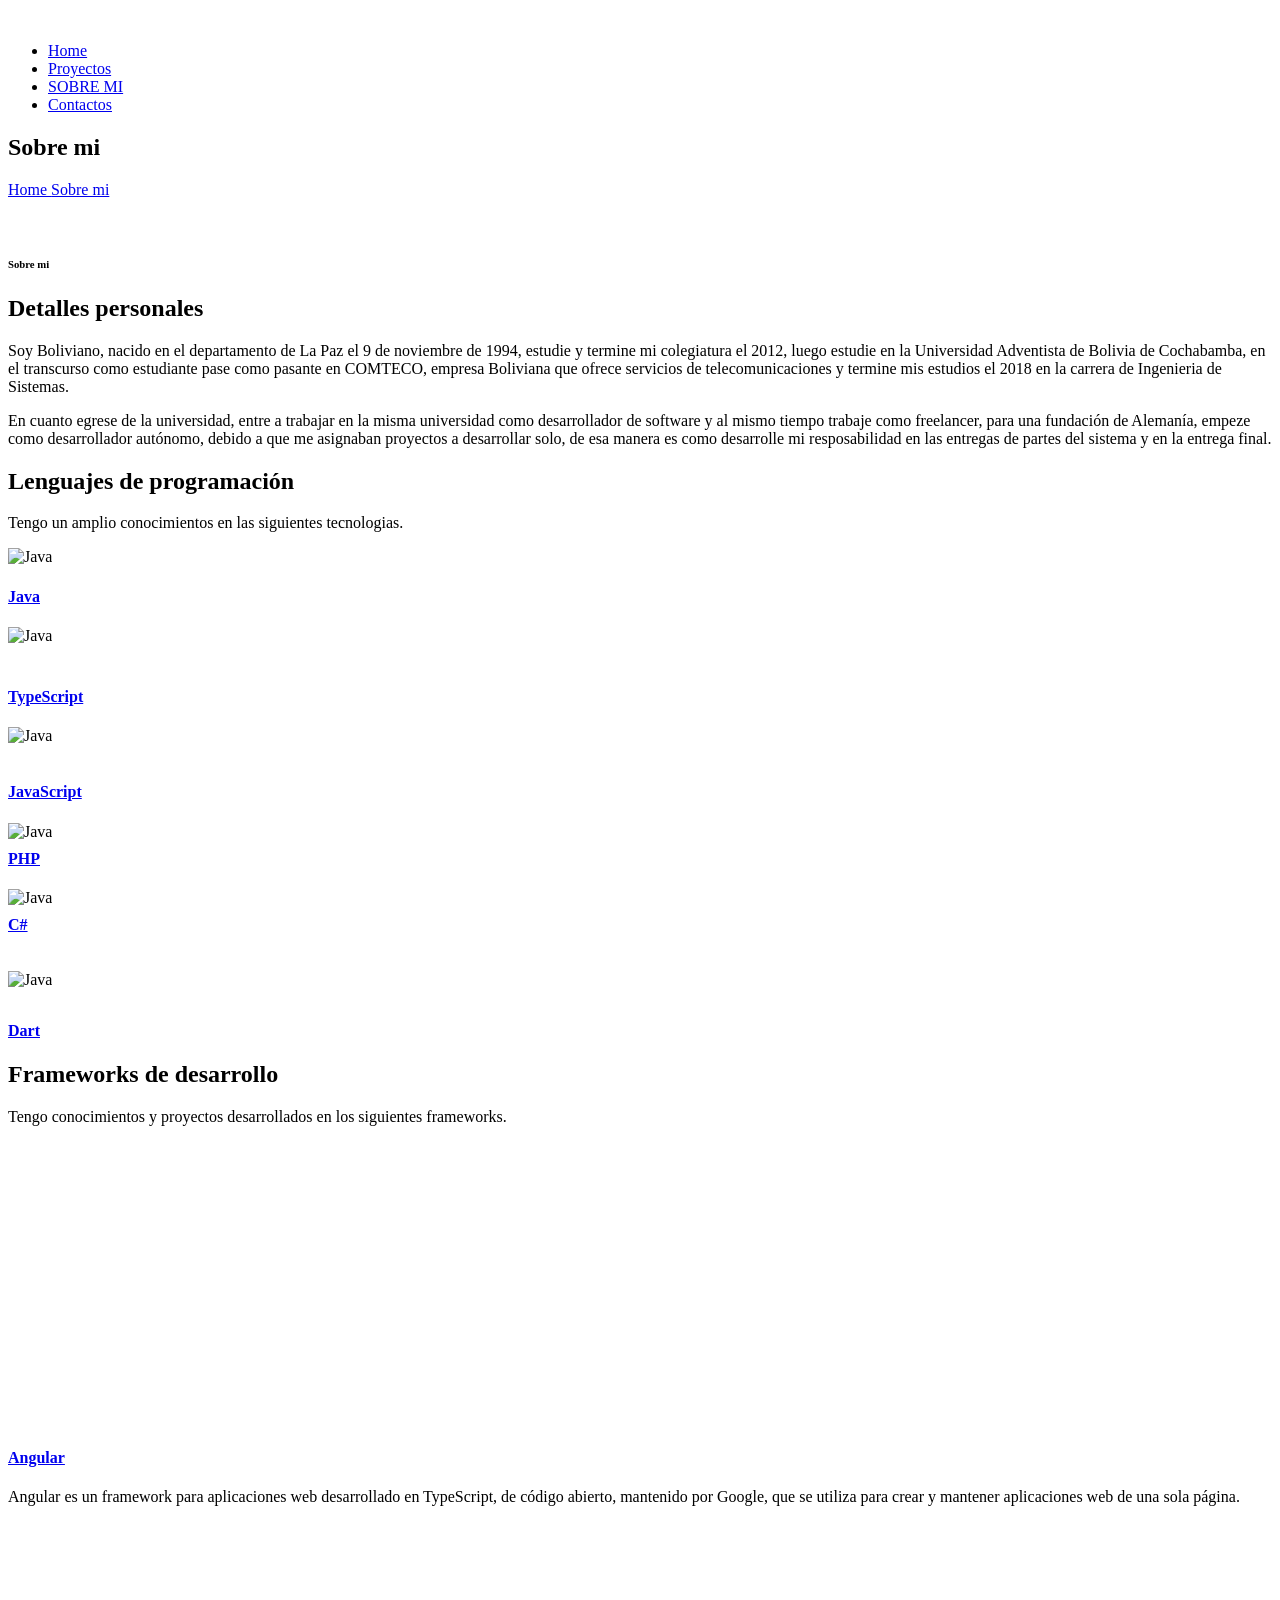
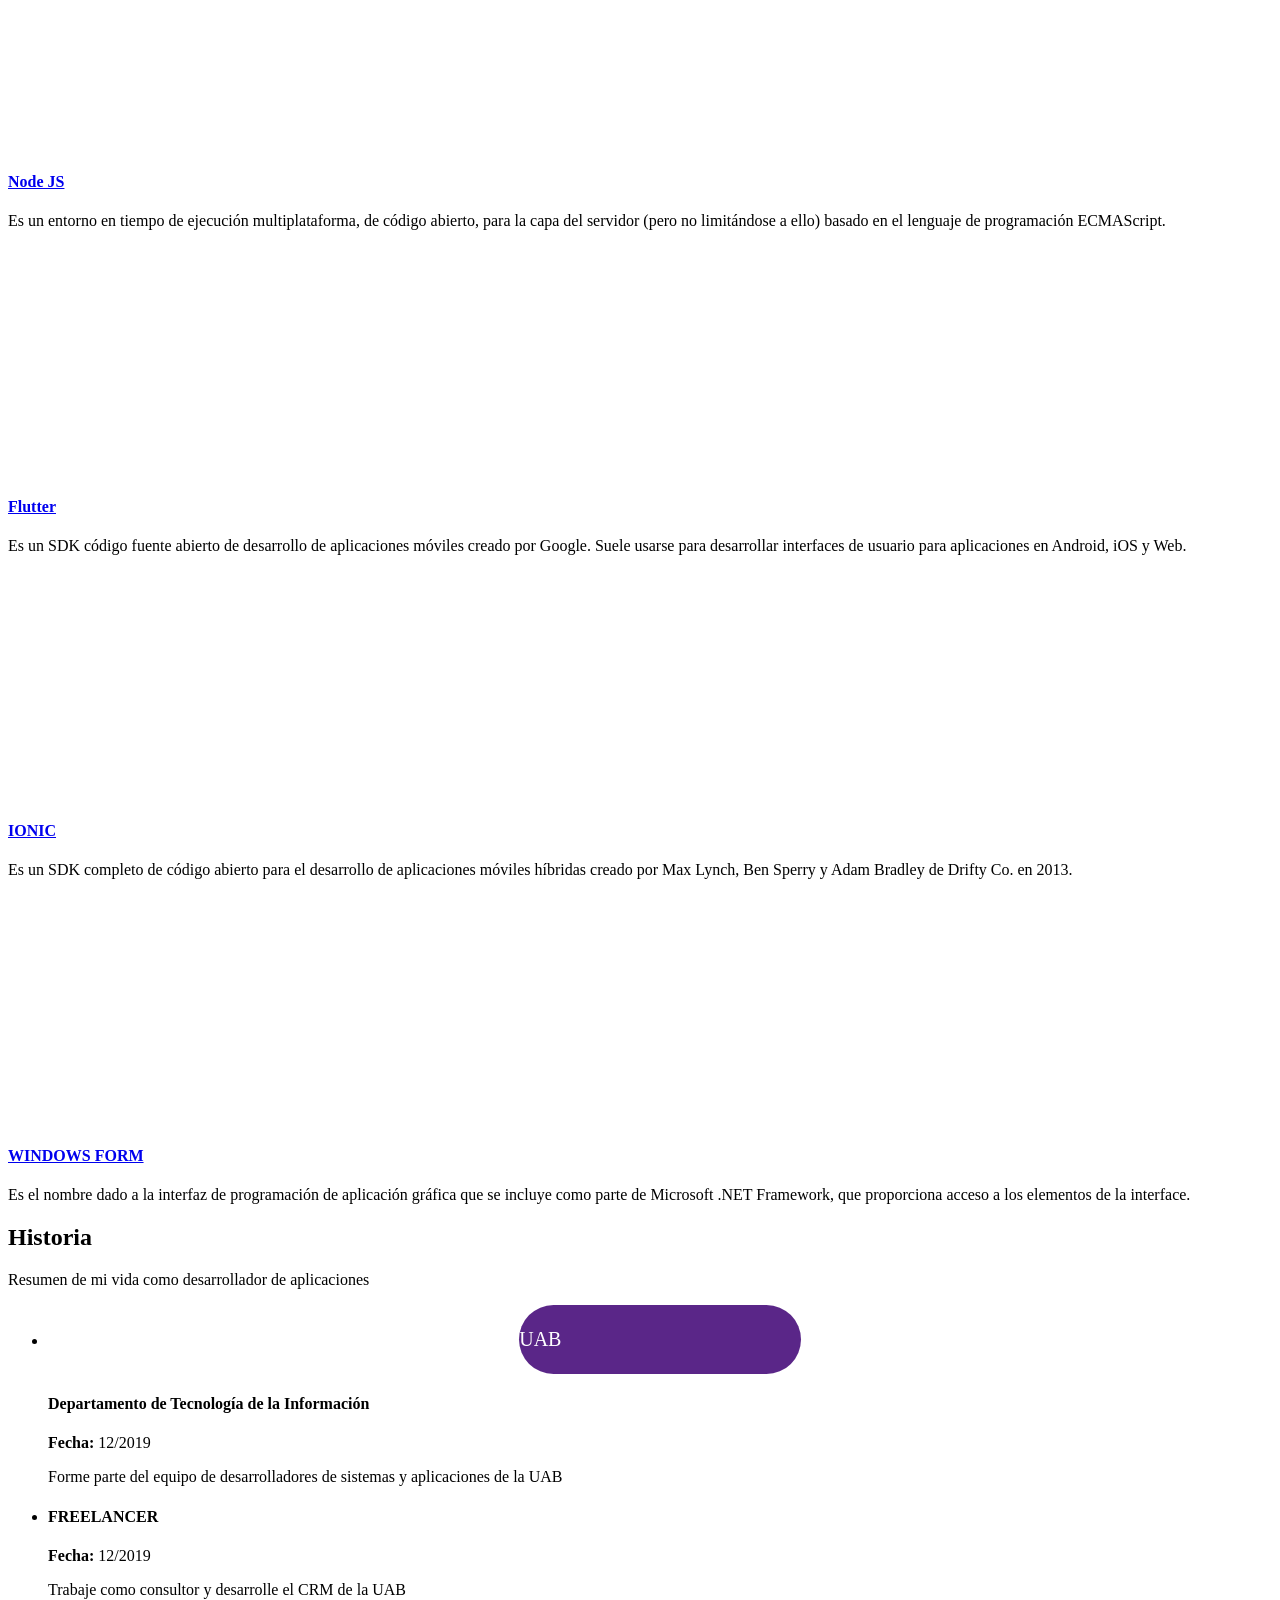
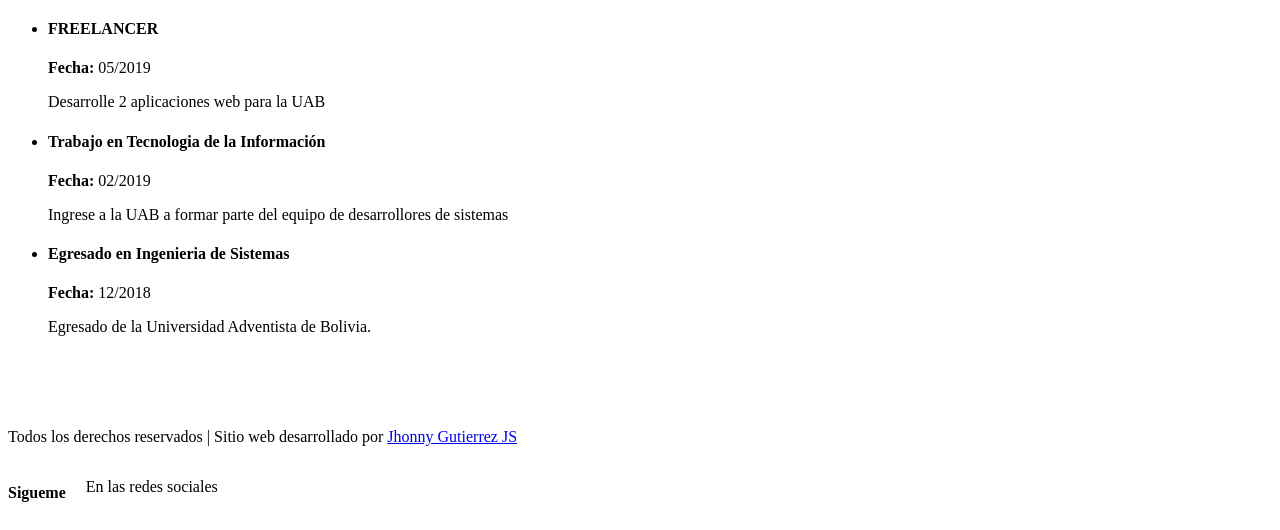
==== about.html @ 87993f20 "Update about.html" ====
<!DOCTYPE html>
	<html lang="zxx" class="no-js">
	<head>
		<!-- Mobile Specific Meta -->
		<meta name="viewport" content="width=device-width, initial-scale=1, shrink-to-fit=no">
		<!-- Favicon-->
		<link rel="shortcut icon" href="img/fav.png">
		<!-- Author Meta -->
		<meta name="author" content="colorlib">
		<!-- Meta Description -->
		<meta name="description" content="">
		<!-- Meta Keyword -->
		<meta name="keywords" content="">
		<!-- meta character set -->
		<meta charset="UTF-8">
		<!-- Site Title -->
		<title>Mi Perfil</title>
		<link rel="shortcut icon" type="image/x-icon" href="favicon.ico">

		<link href="https://fonts.googleapis.com/css?family=Poppins:100,200,400,300,500,600,700" rel="stylesheet"> 
			<!--
			CSS
			============================================= -->
			<link rel="stylesheet" href="css/linearicons.css">
			<link rel="stylesheet" href="css/font-awesome.min.css">
			<link rel="stylesheet" href="css/bootstrap.css">
			<link rel="stylesheet" href="css/magnific-popup.css">
			<link rel="stylesheet" href="css/jquery-ui.css">				
			<link rel="stylesheet" href="css/nice-select.css">							
			<link rel="stylesheet" href="css/animate.min.css">
			<link rel="stylesheet" href="css/owl.carousel.css">					
			<link rel="stylesheet" href="css/main.css">
		</head>
		<body>	
		  <header id="header">
		    <div class="container main-menu">
		    	<div class="row align-items-center justify-content-between d-flex">
			      <div id="logo">
			        <a href="index.html"><img src="img/logo2copia.png" alt="" title="" /></a>
			      </div>
				  <nav id="nav-menu-container">
			        <ul class="nav-menu">
			          <li><a href="index.html">Home</a></li>
					  <li><a href="portfolio.html">Proyectos</a></li>
					  <li><a href="about.html">SOBRE MI</a></li>				          					          		          
			          <li><a href="contact.html">Contactos</a></li>
			        </ul>
			      </nav><!-- #nav-menu-container -->	    		
		    	</div>
		    </div>
		  </header><!-- #header -->
			  
			<!-- start banner Area -->
			<section class="about-banner">
				<div class="container">				
					<div class="row d-flex align-items-center justify-content-center">
						<div class="about-content col-lg-12">
							<h1 class="text-white">
								Sobre mi				
							</h1>	
							<p class="text-white link-nav"><a href="index.html">Home </a>  <span class="lnr lnr-arrow-right"></span>  <a href="about.html"> Sobre mi</a></p>
						</div>	
					</div>
				</div>
			</section>
			<!-- End banner Area -->	

			<!-- Start home-about Area -->
			<section class="home-about-area section-gap">
				<div class="container">
					<div class="row align-items-center justify-content-between">
						<div class="col-lg-6 col-md-6 home-about-left">
							<img class="img-fluid" src="img/perfil2.png" alt="">
						</div>
						<div class="col-lg-5 col-md-6 home-about-right">
							<h6>Sobre mi</h6>
							<h1 class="text-uppercase">Detalles personales</h1>
							<p>
								Soy Boliviano, nacido en el departamento de La Paz el 9 de noviembre de 1994, estudie y termine mi colegiatura el 2012, luego estudie
								en la Universidad Adventista de Bolivia de Cochabamba, en el transcurso como estudiante pase como pasante en COMTECO, empresa
								Boliviana que ofrece servicios de telecomunicaciones y termine mis estudios el 2018 en la carrera de Ingenieria de Sistemas.
							</p>
						</div>
						<div class="col-lg-12 pt-60">
							<p>
								En cuanto egrese de la universidad, entre a trabajar en la misma universidad como desarrollador de software y al mismo 
								tiempo trabaje como freelancer, para una fundación de Alemanía, empeze como desarrollador autónomo, debido a que me asignaban 
								proyectos a desarrollar solo, de esa manera es como desarrolle mi resposabilidad en las entregas de partes del sistema y en la
								entrega final.
							</p>								
						</div>
					</div>				
				</div>	
			</section>
			<!-- End home-about Area -->	
			<section class="recent-blog-area section-gap">
				<div class="container">
					<div class="row d-flex justify-content-center">
						<div class="menu-content  col-lg-7">
							<div class="title text-center">
								<h1 class="mb-10">Lenguajes de programación</h1>
								<p>Tengo un amplio conocimientos en las siguientes tecnologias.</p>
							</div>
						</div>
					</div>						
					<div class="row">
						<div class="col-lg-2 col-md-6">
							<div class="single-services">
								<img class="icon-svg" src="fonts/java-brands.svg" alt="Java">								
								<a href="#"><h4>Java</h4></a>
							</div>
						</div>
						<div class="col-lg-2 col-md-6">
							<div class="single-services">
								<img class="icon-svg" src="fonts/typeScript.svg" alt="Java">
								<a href="#"><h4 style="margin-top: 43px;">TypeScript</h4></a>
							</div>
						</div>
						<div class="col-lg-2 col-md-6">
							<div class="single-services">
								<img class="icon-svg" src="fonts/js-brands.svg" alt="Java">
								<a href="#"><h4 style="margin-top: 38px;">JavaScript</h4></a>
							</div>	
						</div>
						<div class="col-lg-2 col-md-6">
							<div class="single-services">
								<img class="icon-svg" style="width: 60px;" src="fonts/php.svg" alt="Java">								
								<a href="#"><h4 style="margin-top: 9px;">PHP</h4></a>
							</div>
						</div>
						<div class="col-lg-2 col-md-6">
							<div class="single-services">
								<img class="icon-svg" style="width: 60px;" src="fonts/c-sharp.svg" alt="Java">	
								<a href="#"><h4 style="margin-top: 9px;">C#</h4></a>
							</div>
						</div>
						<div class="col-lg-2 col-md-6">
							<div class="single-services">
								<img class="icon-svg" style="width: 80px;padding-top: 16px;" src="fonts/dart.svg" alt="Java">	
								<a href="#"><h4 style="margin-top: 33px;">Dart</h4></a>
							</div>				
						</div>														
					</div>
				</div>	
			</section>
			<section class="services-area section-gap" >
				<div class="container">
					<div class="row d-flex justify-content-center" style="padding-bottom: 55px;">
						<div class="menu-content  col-lg-7">
							<div class="title text-center">
								<h1 class="mb-10">Frameworks de desarrollo</h1>
								<p>Tengo conocimientos y proyectos desarrollados en los siguientes frameworks.</p>
							</div>
						</div>
					</div>
					<div class="row">	
						<div class="single-recent-blog col-lg-4 col-md-4">
							<div class="thumb" style="width: 200px; margin: auto; height: 230px;">
								<img class="f-img img-fluid mx-auto" src="img/framework/angular.png" alt="">	
							</div>						
							<a href="#">
								<h4>Angular</h4>
							</a>
							<p style="text-align: justify">
								Angular es un framework para aplicaciones web desarrollado en TypeScript, de código abierto, mantenido por Google, que se utiliza para crear y mantener aplicaciones web de una sola página.
							</p>
						</div>
						<div class="single-recent-blog col-lg-4 col-md-4">
							<div class="thumb" style="width: 200px; margin: auto; height: 230px;">
								<img class="f-img img-fluid mx-auto" src="img/framework/nodeJS.png" alt="">	
							</div>							
							<a href="#">
								<h4>Node JS</h4>
							</a>
							<p style="text-align: justify">
								Es un entorno en tiempo de ejecución multiplataforma, de código abierto, para la capa del servidor (pero no limitándose a ello) basado en el lenguaje de programación ECMAScript.
							</p>
						</div>
						<div class="single-recent-blog col-lg-4 col-md-4">
							<div class="thumb" style="height: 230px; margin: auto; width: 370px;">
								<img class="f-img img-fluid mx-auto" src="img/framework/flutter.png" alt="">	
							</div>							
							<a href="#">
								<h4>Flutter</h4>
							</a>
							<p style="text-align: justify">
								Es un SDK código fuente abierto de desarrollo de aplicaciones móviles creado por Google. Suele usarse para desarrollar interfaces de usuario para aplicaciones en Android, iOS y Web.
							</p>
						</div>												
						<div class="single-recent-blog col-lg-4 col-md-4">
							<div class="thumb" style="width: 200px; margin: auto; height: 230px;">
								<img class="f-img img-fluid mx-auto" src="img/framework/ionic.png" alt="">	
							</div>						
							<a href="#">
								<h4>IONIC</h4>
							</a>
							<p style="text-align: justify">
								Es un SDK completo de código abierto para el desarrollo de aplicaciones móviles híbridas creado por Max Lynch, Ben Sperry y Adam Bradley de Drifty Co. en 2013.
							</p>
						</div>
						<div class="single-recent-blog col-lg-4 col-md-4">
							<div class="thumb" style="margin: auto; height: 230px;">
								<img class="f-img img-fluid mx-auto" src="img/framework/visual-studio.png" alt="">	
							</div>						
							<a href="#">
								<h4>WINDOWS FORM</h4>
							</a>
							<p style="text-align: justify">
								Es el nombre dado a la interfaz de programación de aplicación gráfica que se incluye como parte de Microsoft .NET Framework, que proporciona acceso a los elementos de la interface.
							</p>
						</div>				
												
					</div>
				</div>	
			</section>
			<!-- Start timeline Area -->
			<section class="timeline pb-120">
            <div class="text-center">
                <div class="menu-content pb-70">
                    <div class="title text-center">
                        <h1 class="mb-10">Historia</h1>
                        <p>Resumen de mi vida como desarrollador de aplicaciones</p>
                    </div>
                </div>
            </div>				
			  <ul>
			    <li>
			      <div class="content">
					  <div style="width: 23%; margin: 5px auto; background-color: #3e0074d9; padding: 23px 0; border-radius: 50px;">
						<p style="color: white; font-weight: 400; font-size: 20px; margin: auto;">UAB</p>
					</div>
			        <h4>
			          <time>Departamento de Tecnología de la Información</time>
					</h4>
					<p><b>Fecha:</b> 12/2019</p>
			        <p>Forme parte del equipo de desarrolladores de sistemas y aplicaciones de la UAB</p>
			      </div>
			    </li>
			    <li>
			      <div class="content">
			        <h4>
			          <time>FREELANCER</time>
			        </h4>
			        <p><b>Fecha:</b> 12/2019</p>
			        <p>Trabaje como consultor y desarrolle el CRM de la UAB</p>
			      </div>
			    </li>
			    <li>
			      <div class="content">
			        <h4>
			          <time>FREELANCER</time>
					</h4>
					<p><b>Fecha:</b> 05/2019</p>
			        <p>Desarrolle 2 aplicaciones web para la UAB</p>
			      </div>
				</li>
				<li>
					<div class="content">
					  <h4>
						<time>Trabajo en Tecnologia de la Información</time>
					  </h4>
					  <p><b>Fecha:</b> 02/2019</p>
					  <p>Ingrese a la UAB a formar parte del equipo de desarrollores de sistemas</p>
					</div>
				</li>
			    <li>
			      <div class="content">
			        <h4>
			          <time>Egresado en Ingenieria de Sistemas</time>
			        </h4>
			        <p><b>Fecha:</b> 12/2018</p>
			        <p>Egresado de la Universidad Adventista de Bolivia.</p>
			      </div>
				</li>
			  </ul>
			</section>		

			<!-- End timeline Area -->			

            <!-- start footer Area -->
            <footer class="footer-area section-gap" style="padding: 60px 0;">
                <div class="container">
                    <div class="row">
                        <div class="col-lg-6 col-md-6 col-sm-6">
                            <div class="single-footer-widget">
                                
                                <p class="footer-text"><!-- Link back to Colorlib can't be removed. Template is licensed under CC BY 3.0. -->
 Todos los derechos reservados | Sitio web desarrollado <i class="fa fa-heart-o" aria-hidden="true"></i> por <a href="https://colorlib.com" target="_blank">Jhonny Gutierrez JS</a>
<!-- Link back to Colorlib can't be removed. Template is licensed under CC BY 3.0. --></p>
                            </div>
                        </div>
                        <div class="col-lg-6 col-md-6 col-sm-6 social-widget">
                            <div class="single-footer-widget">
                                <h4 style="float: left; margin-right: 20px;">Sigueme</h4>
                                <p  style="float: left; margin-right: 20px;">En las redes sociales</p>
                                <div class="footer-social d-flex align-items-center"  style="float: left; margin-right: 20px;">
                                    <a href="https://www.facebook.com/JhonnnySann" target="_blank"><i class="fa fa-facebook"></i></a>
                                    <a href="#"><i class="fa fa-google"></i></a>
                                    <a href="https://www.linkedin.com/in/jhonny-gutierrez-villca-5309ab155" target="_blank"><i class="fa fa-linkedin"></i></a>
                                    <a href="https://api.whatsapp.com/send?phone=+59160717057&text=%22Hola%20Jhonny,%20me%20gustaria%20poder%20conversar%20contigo...%22" target="_blank"><i class="fa fa-whatsapp"></i></a>
                                </div>
                            </div>
                        </div>
                    </div>
                </div>
            </footer>
            <!-- End footer Area -->			

			<script src="js/vendor/jquery-2.2.4.min.js"></script>
			<script src="js/popper.min.js"></script>
			<script src="js/vendor/bootstrap.min.js"></script>			
			<script src="https://maps.googleapis.com/maps/api/js?key=AIzaSyBhOdIF3Y9382fqJYt5I_sswSrEw5eihAA"></script>			
  			<script src="js/easing.min.js"></script>			
			<script src="js/hoverIntent.js"></script>
			<script src="js/superfish.min.js"></script>	
			<script src="js/jquery.ajaxchimp.min.js"></script>
			<script src="js/jquery.magnific-popup.min.js"></script>	
    		<script src="js/jquery.tabs.min.js"></script>						
			<script src="js/jquery.nice-select.min.js"></script>	
            <script src="js/isotope.pkgd.min.js"></script>			
			<script src="js/waypoints.min.js"></script>
			<script src="js/jquery.counterup.min.js"></script>
			<script src="js/simple-skillbar.js"></script>							
			<script src="js/owl.carousel.min.js"></script>							
			<script src="js/mail-script.js"></script>	
			<script src="js/main.js"></script>


		</body>
				<!-- Load Facebook SDK for JavaScript -->
				<div id="fb-root"></div>
				<script>
				  window.fbAsyncInit = function() {
					FB.init({
					  xfbml            : true,
					  version          : 'v7.0'
					});
				  };
		  
				  (function(d, s, id) {
				  var js, fjs = d.getElementsByTagName(s)[0];
				  if (d.getElementById(id)) return;
				  js = d.createElement(s); js.id = id;
				  js.src = 'https://connect.facebook.net/es_ES/sdk/xfbml.customerchat.js';
				  fjs.parentNode.insertBefore(js, fjs);
				}(document, 'script', 'facebook-jssdk'));</script>
		  
				<!-- Your Chat Plugin code -->
				<div class="fb-customerchat"
				  attribution=setup_tool
				  page_id="108987747507758"
			theme_color="#0084ff"
			logged_in_greeting="Hola, como estas?, en que puedo ayudarte, estoy aqui para resolver tus dudas"
			logged_out_greeting="Hola, como estas?, en que puedo ayudarte, estoy aqui para resolver tus dudas">
				</div>
	</html>
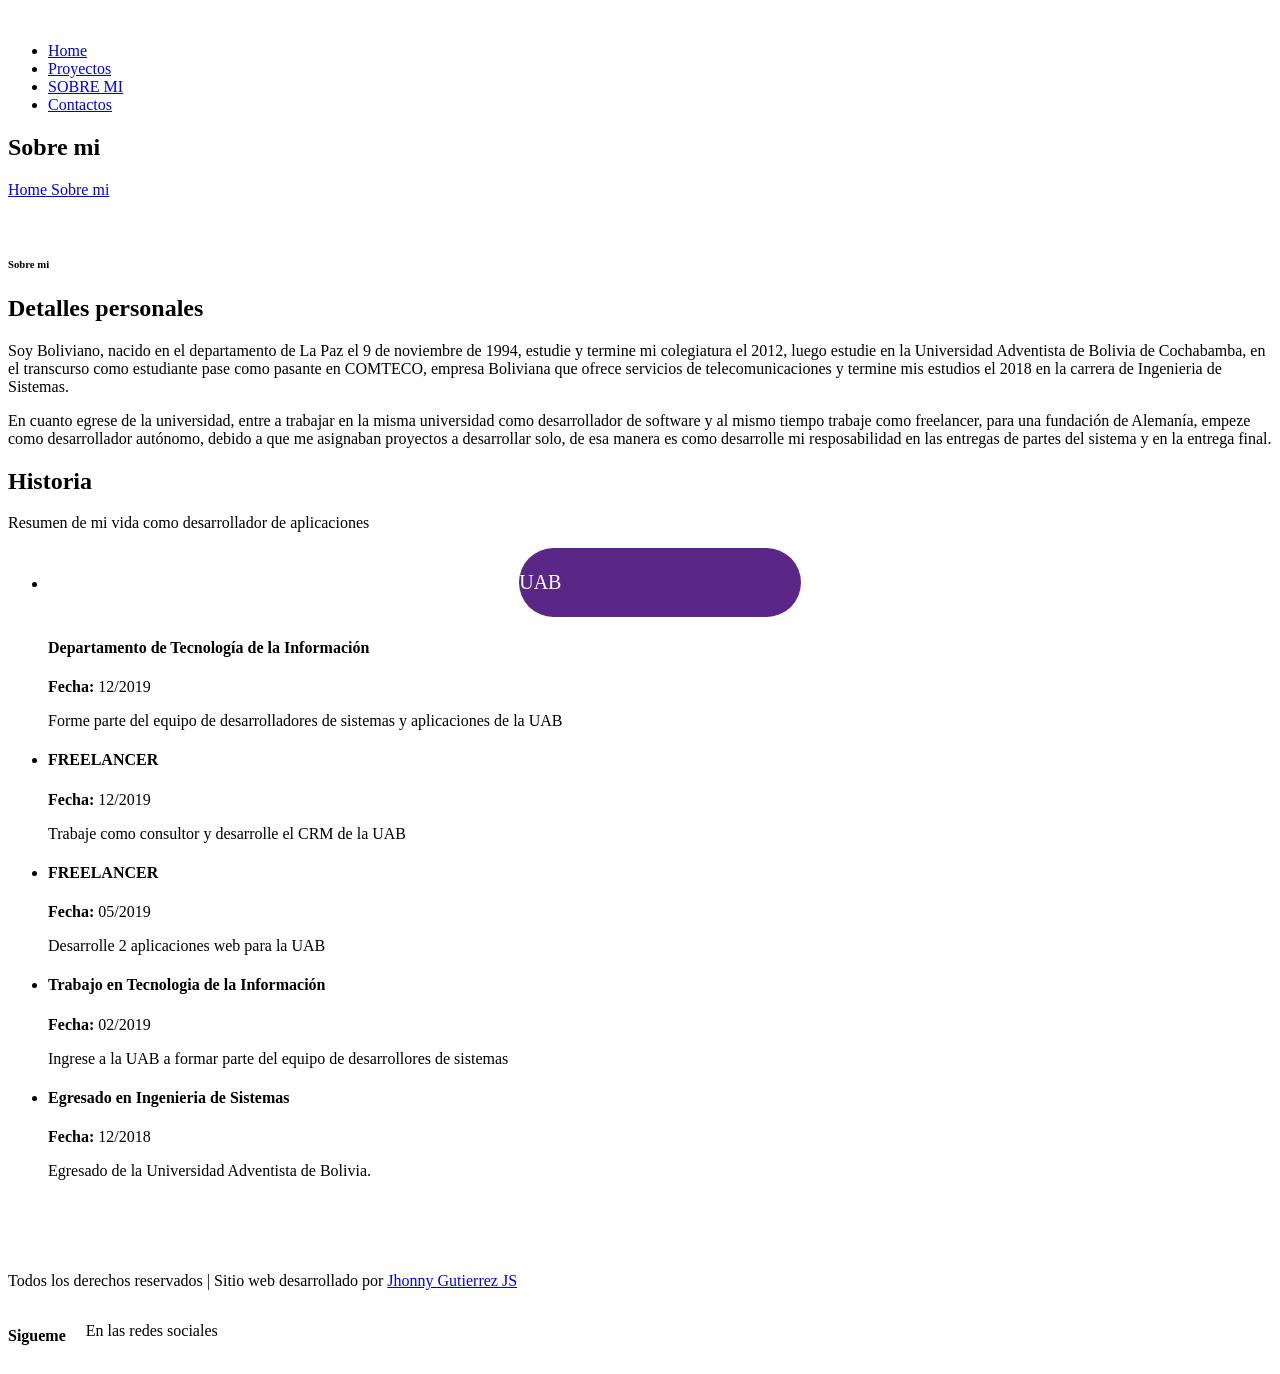
==== commit ff370b22: "add proytects and manifest" ====
--- a/about.html
+++ b/about.html
@@ -14,7 +14,7 @@
 		<!-- meta character set -->
 		<meta charset="UTF-8">
 		<!-- Site Title -->
-		<title>Mi Perfil</title>
+		<title>Portafolio</title>
 		<link rel="shortcut icon" type="image/x-icon" href="favicon.ico">
 
 		<link href="https://fonts.googleapis.com/css?family=Poppins:100,200,400,300,500,600,700" rel="stylesheet"> 
@@ -30,13 +30,20 @@
 			<link rel="stylesheet" href="css/animate.min.css">
 			<link rel="stylesheet" href="css/owl.carousel.css">					
 			<link rel="stylesheet" href="css/main.css">
+			<link rel="apple-touch-icon" sizes="180x180" href="img/pwa/apple-touch-icon.png">
+			<link rel="icon" type="image/png" sizes="32x32" href="img/pwa//favicon-32x32.png">
+			<link rel="icon" type="image/png" sizes="16x16" href="img/pwa//favicon-16x16.png">
+			<link rel="manifest" href="img/pwa/site.webmanifest">
+			<link rel="mask-icon" href="img/pwa/safari-pinned-tab.svg" color="#5bbad5">
+			<meta name="msapplication-TileColor" content="#da532c">
+			<meta name="theme-color" content="#ffffff">
 		</head>
 		<body>	
 		  <header id="header">
 		    <div class="container main-menu">
 		    	<div class="row align-items-center justify-content-between d-flex">
 			      <div id="logo">
-			        <a href="index.html"><img src="img/logo2copia.png" alt="" title="" /></a>
+			        <a href="index.html"><img src="img/icon.png" alt="" title="" /></a>
 			      </div>
 				  <nav id="nav-menu-container">
 			        <ul class="nav-menu">
@@ -90,127 +97,6 @@
 							</p>								
 						</div>
 					</div>				
-				</div>	
-			</section>
-			<!-- End home-about Area -->	
-			<section class="recent-blog-area section-gap">
-				<div class="container">
-					<div class="row d-flex justify-content-center">
-						<div class="menu-content  col-lg-7">
-							<div class="title text-center">
-								<h1 class="mb-10">Lenguajes de programación</h1>
-								<p>Tengo un amplio conocimientos en las siguientes tecnologias.</p>
-							</div>
-						</div>
-					</div>						
-					<div class="row">
-						<div class="col-lg-2 col-md-6">
-							<div class="single-services">
-								<img class="icon-svg" src="fonts/java-brands.svg" alt="Java">								
-								<a href="#"><h4>Java</h4></a>
-							</div>
-						</div>
-						<div class="col-lg-2 col-md-6">
-							<div class="single-services">
-								<img class="icon-svg" src="fonts/typeScript.svg" alt="Java">
-								<a href="#"><h4 style="margin-top: 43px;">TypeScript</h4></a>
-							</div>
-						</div>
-						<div class="col-lg-2 col-md-6">
-							<div class="single-services">
-								<img class="icon-svg" src="fonts/js-brands.svg" alt="Java">
-								<a href="#"><h4 style="margin-top: 38px;">JavaScript</h4></a>
-							</div>	
-						</div>
-						<div class="col-lg-2 col-md-6">
-							<div class="single-services">
-								<img class="icon-svg" style="width: 60px;" src="fonts/php.svg" alt="Java">								
-								<a href="#"><h4 style="margin-top: 9px;">PHP</h4></a>
-							</div>
-						</div>
-						<div class="col-lg-2 col-md-6">
-							<div class="single-services">
-								<img class="icon-svg" style="width: 60px;" src="fonts/c-sharp.svg" alt="Java">	
-								<a href="#"><h4 style="margin-top: 9px;">C#</h4></a>
-							</div>
-						</div>
-						<div class="col-lg-2 col-md-6">
-							<div class="single-services">
-								<img class="icon-svg" style="width: 80px;padding-top: 16px;" src="fonts/dart.svg" alt="Java">	
-								<a href="#"><h4 style="margin-top: 33px;">Dart</h4></a>
-							</div>				
-						</div>														
-					</div>
-				</div>	
-			</section>
-			<section class="services-area section-gap" >
-				<div class="container">
-					<div class="row d-flex justify-content-center" style="padding-bottom: 55px;">
-						<div class="menu-content  col-lg-7">
-							<div class="title text-center">
-								<h1 class="mb-10">Frameworks de desarrollo</h1>
-								<p>Tengo conocimientos y proyectos desarrollados en los siguientes frameworks.</p>
-							</div>
-						</div>
-					</div>
-					<div class="row">	
-						<div class="single-recent-blog col-lg-4 col-md-4">
-							<div class="thumb" style="width: 200px; margin: auto; height: 230px;">
-								<img class="f-img img-fluid mx-auto" src="img/framework/angular.png" alt="">	
-							</div>						
-							<a href="#">
-								<h4>Angular</h4>
-							</a>
-							<p style="text-align: justify">
-								Angular es un framework para aplicaciones web desarrollado en TypeScript, de código abierto, mantenido por Google, que se utiliza para crear y mantener aplicaciones web de una sola página.
-							</p>
-						</div>
-						<div class="single-recent-blog col-lg-4 col-md-4">
-							<div class="thumb" style="width: 200px; margin: auto; height: 230px;">
-								<img class="f-img img-fluid mx-auto" src="img/framework/nodeJS.png" alt="">	
-							</div>							
-							<a href="#">
-								<h4>Node JS</h4>
-							</a>
-							<p style="text-align: justify">
-								Es un entorno en tiempo de ejecución multiplataforma, de código abierto, para la capa del servidor (pero no limitándose a ello) basado en el lenguaje de programación ECMAScript.
-							</p>
-						</div>
-						<div class="single-recent-blog col-lg-4 col-md-4">
-							<div class="thumb" style="height: 230px; margin: auto; width: 370px;">
-								<img class="f-img img-fluid mx-auto" src="img/framework/flutter.png" alt="">	
-							</div>							
-							<a href="#">
-								<h4>Flutter</h4>
-							</a>
-							<p style="text-align: justify">
-								Es un SDK código fuente abierto de desarrollo de aplicaciones móviles creado por Google. Suele usarse para desarrollar interfaces de usuario para aplicaciones en Android, iOS y Web.
-							</p>
-						</div>												
-						<div class="single-recent-blog col-lg-4 col-md-4">
-							<div class="thumb" style="width: 200px; margin: auto; height: 230px;">
-								<img class="f-img img-fluid mx-auto" src="img/framework/ionic.png" alt="">	
-							</div>						
-							<a href="#">
-								<h4>IONIC</h4>
-							</a>
-							<p style="text-align: justify">
-								Es un SDK completo de código abierto para el desarrollo de aplicaciones móviles híbridas creado por Max Lynch, Ben Sperry y Adam Bradley de Drifty Co. en 2013.
-							</p>
-						</div>
-						<div class="single-recent-blog col-lg-4 col-md-4">
-							<div class="thumb" style="margin: auto; height: 230px;">
-								<img class="f-img img-fluid mx-auto" src="img/framework/visual-studio.png" alt="">	
-							</div>						
-							<a href="#">
-								<h4>WINDOWS FORM</h4>
-							</a>
-							<p style="text-align: justify">
-								Es el nombre dado a la interfaz de programación de aplicación gráfica que se incluye como parte de Microsoft .NET Framework, que proporciona acceso a los elementos de la interface.
-							</p>
-						</div>				
-												
-					</div>
 				</div>	
 			</section>
 			<!-- Start timeline Area -->
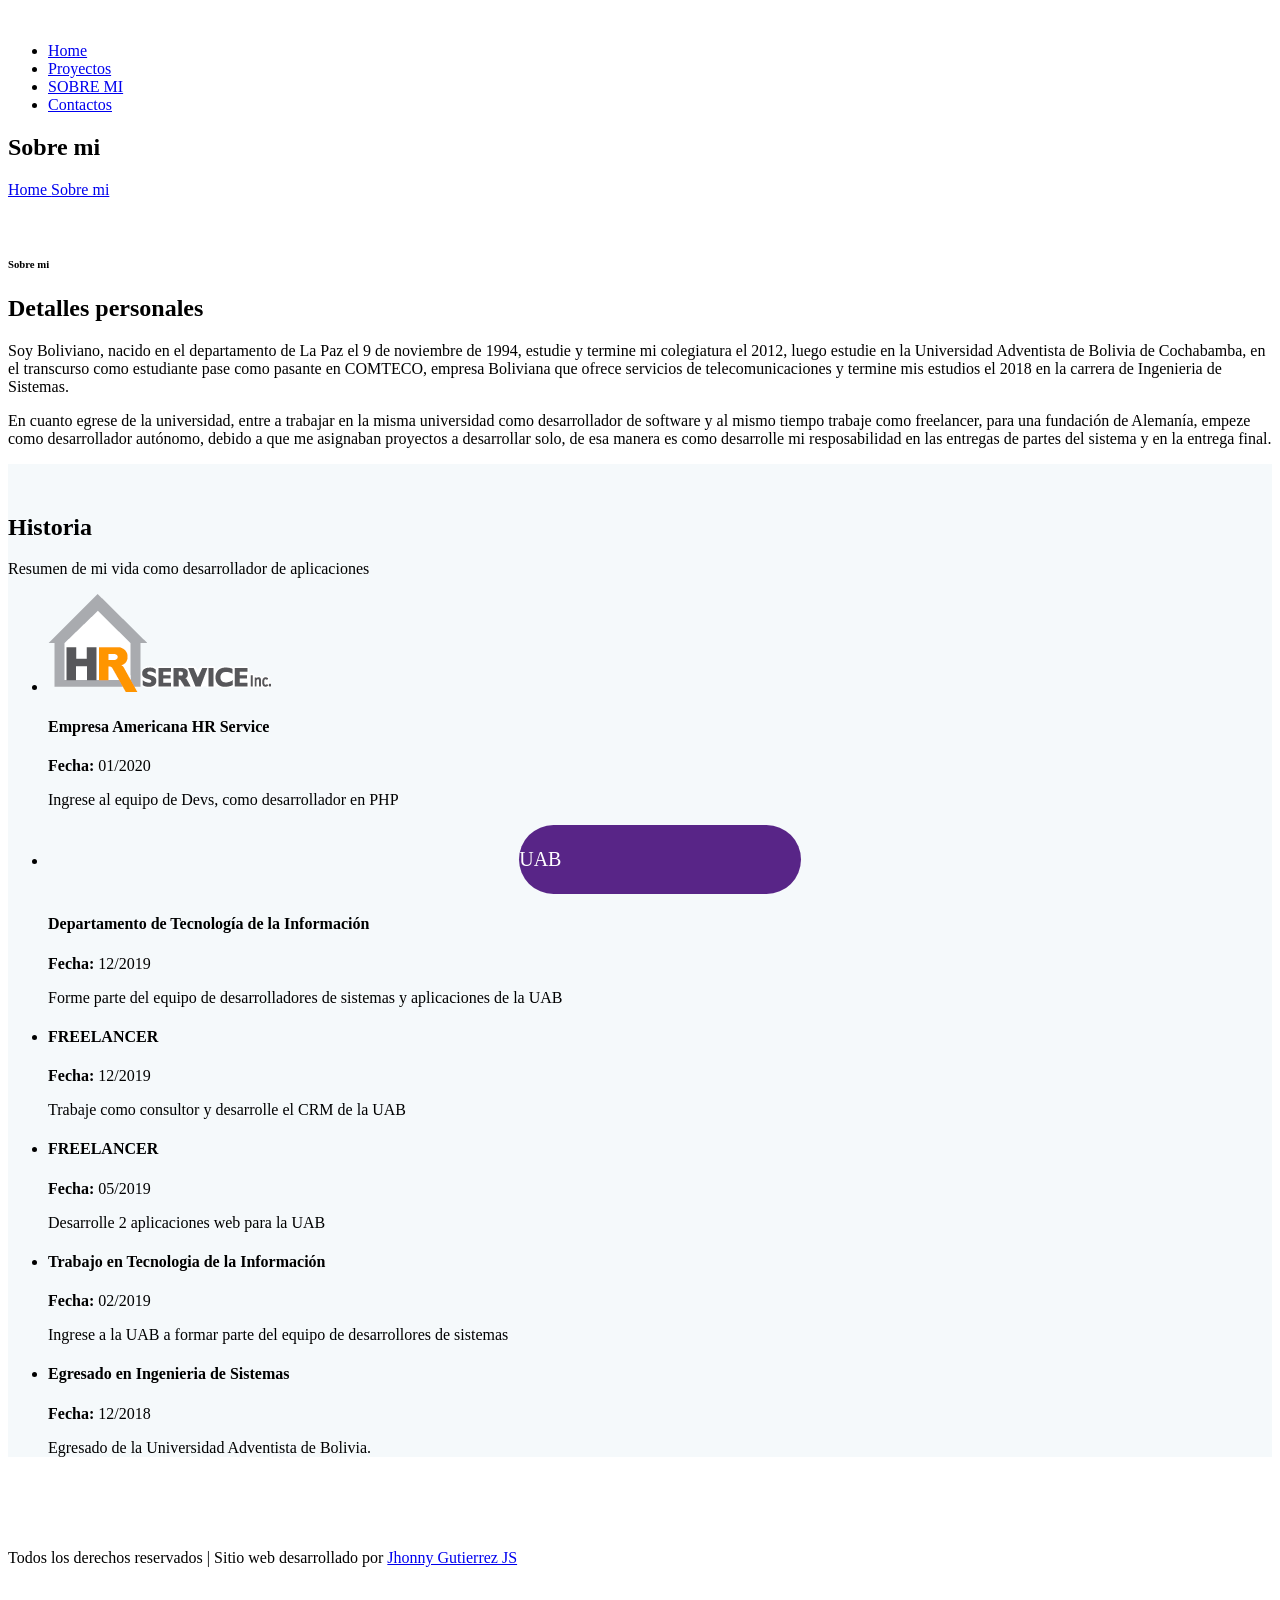
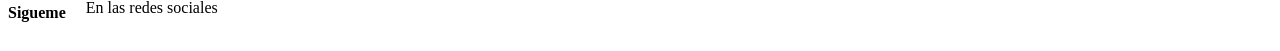
==== commit 1e308f0d: "edit manifest" ====
--- a/about.html
+++ b/about.html
@@ -100,7 +100,7 @@
 				</div>	
 			</section>
 			<!-- Start timeline Area -->
-			<section class="timeline pb-120">
+			<section class="timeline pb-120" style="background: #f5f9fb; padding-top: 30px;">
             <div class="text-center">
                 <div class="menu-content pb-70">
                     <div class="title text-center">
@@ -110,6 +110,16 @@
                 </div>
             </div>				
 			  <ul>
+				<li>
+					<div class="content text-center">
+						<img src="img/empresas/new-logo.png" alt="">
+					  <h4>
+						<time>Empresa Americana HR Service</time>
+					  </h4>
+					  <p><b>Fecha:</b> 01/2020</p>
+					  <p>Ingrese al equipo de Devs, como desarrollador en PHP</p>
+					</div>
+				  </li>
 			    <li>
 			      <div class="content">
 					  <div style="width: 23%; margin: 5px auto; background-color: #3e0074d9; padding: 23px 0; border-radius: 50px;">
